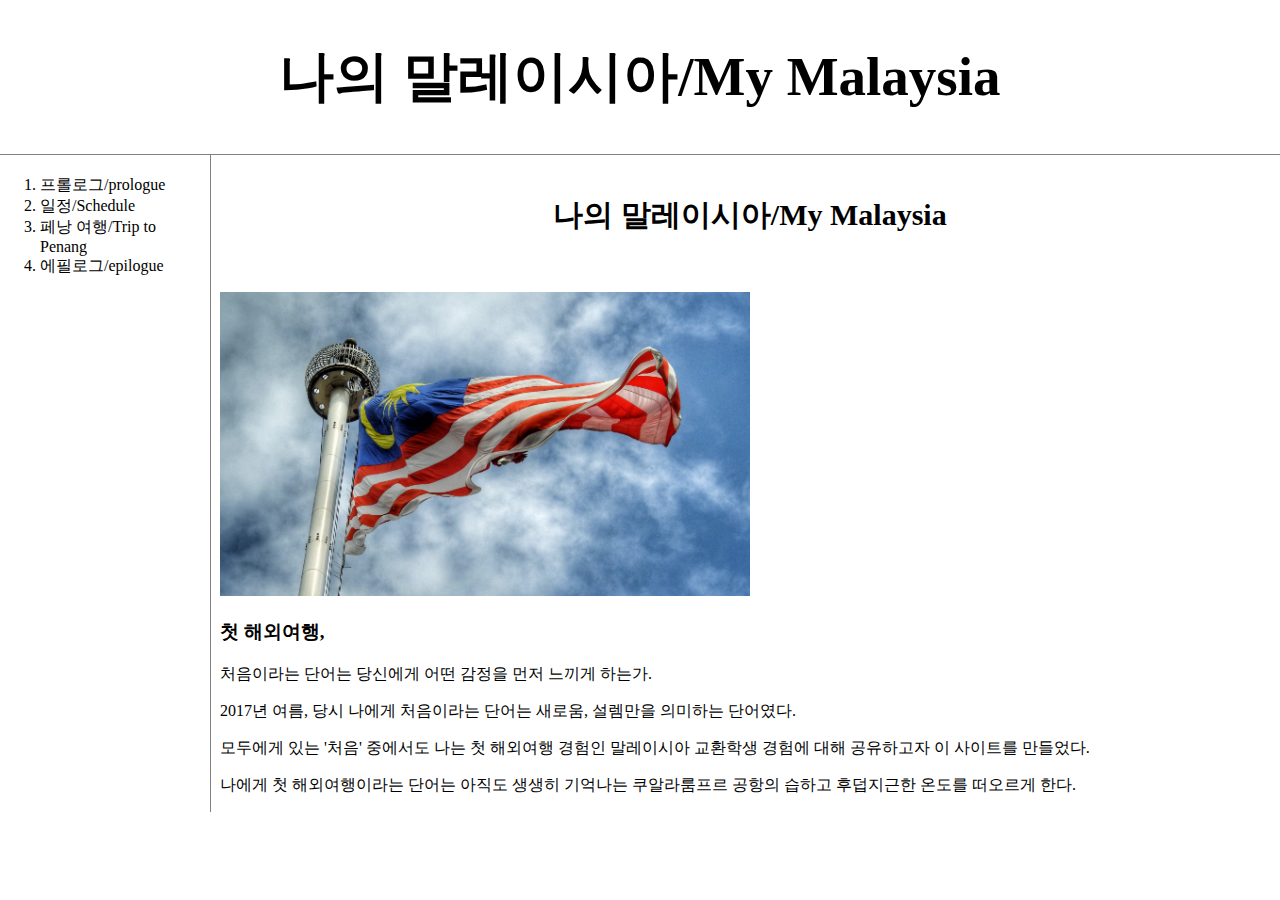
==== index.html @ fb229c93 "add css" ====
<!doctype html>
<html>
<head>
  <title>My Malaysia</title>
  <meta charset="utf-8">
  <link rel="stylesheet" href="style.css">
</head>
    <body>
      <h1><a href="index.html" title="my malaysia">나의 말레이시아/My Malaysia</a></h1>
    <div id="grid">
       <ol>
         <li><a href="1.malaysia.html" title="prologue">프롤로그/prologue</a></li>
         <li><a href="2.malaysia.html" title="schedule">일정/Schedule</a></li>
         <li><a href="3.malaysia.html" title="trip to penang">페낭 여행/Trip to Penang</a></li>
        <li><a href="4.malaysia.html" title="epilogue">에필로그/epilogue</a></li>
      </ol>
       <div id="article">
       <h2>나의 말레이시아/My Malaysia</h2>
       <p>
         <img src="malaysiaflag.jpg" width="50%">
       </p>
       <p>
        <h3>첫 해외여행, </h3></p>
      <p>
        처음이라는 단어는 당신에게 어떤 감정을 먼저 느끼게 하는가.</p>2017년 여름, 당시 나에게 처음이라는 단어는 새로움, 설렘만을 의미하는 단어였다.</p>
      <p>
        모두에게 있는 '처음' 중에서도 나는 첫 해외여행 경험인 말레이시아 교환학생 경험에 대해 공유하고자 이 사이트를 만들었다.</p>
      <p>
        나에게 첫 해외여행이라는 단어는 아직도 생생히 기억나는 쿠알라룸프르 공항의 습하고 후덥지근한 온도를 떠오르게 한다.</p>
       </div>
    </div>
    </body>
</html>
---- style.css ----
body{
  margin:0;
}
a{
  color: black;
  text-decoration: none;
}
#active{
  color:gray;
}
h1{
  font-size: 55px;
  text-align: center;
  border-bottom: 1px solid gray;
  margin: 0;
  padding: 40px;
}
h2{
  font-size: 30px;
  text-align: center;
  margin: 0;
  padding: 40px;
  text-shadow: 50px soild: gray;
}
ol{
  border-right: 1px solid gray;
  width: 150px;
  margin: 0;
  padding: 20px;
}
#grid {
  display: grid;
  grid-template-columns: 150px 1fr;
}
#grid ol{
      padding-left:40px;
}
#grid #article{
     padding-left: 70px;
}
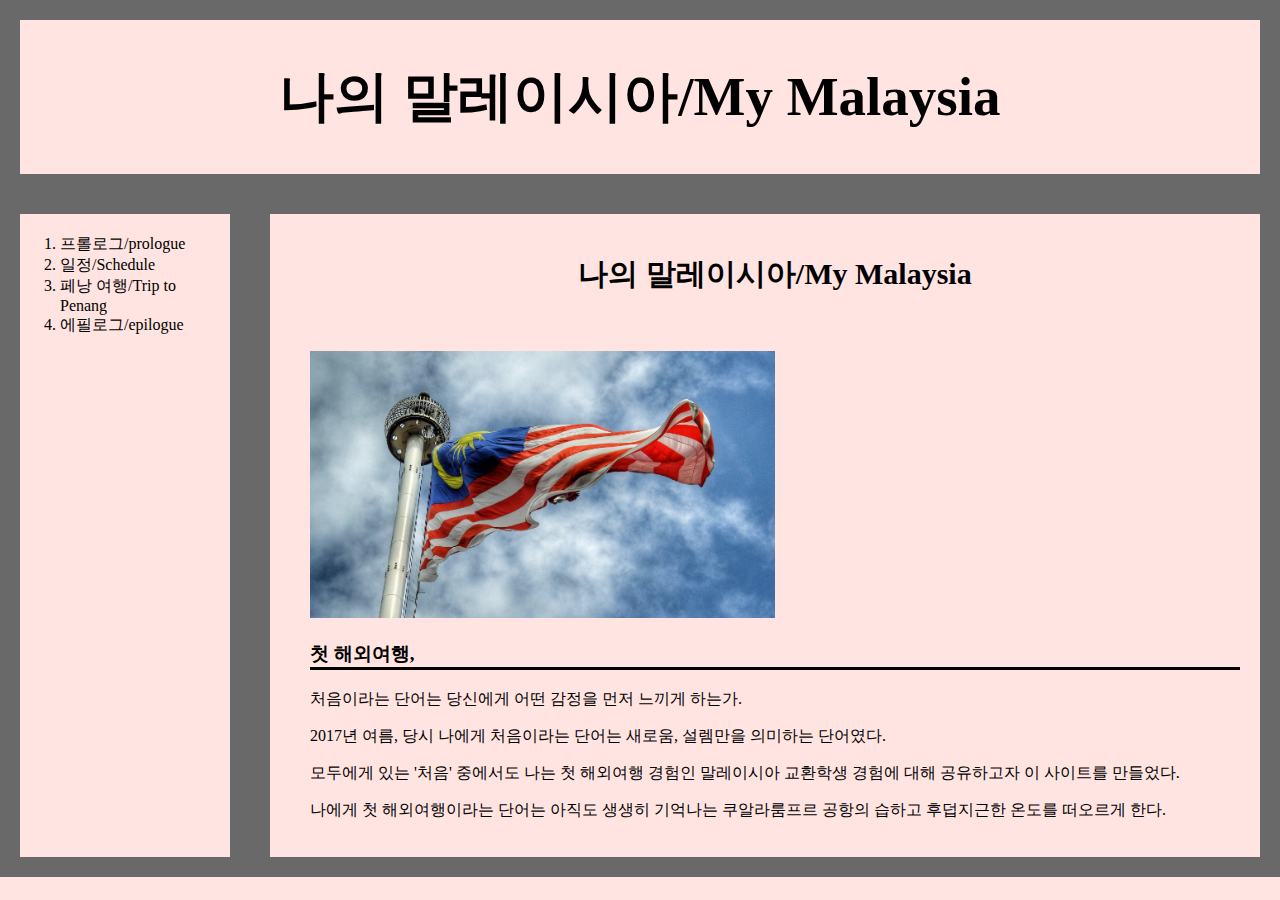
==== commit 1ee0c0fc: "add more decoration" ====
--- a/index.html
+++ b/index.html
@@ -9,7 +9,7 @@
       <h1><a href="index.html" title="my malaysia">나의 말레이시아/My Malaysia</a></h1>
     <div id="grid">
        <ol>
-         <li><a href="1.malaysia.html" title="prologue">프롤로그/prologue</a></li>
+         <li><a href="1.malaysia.html" title="prologue" >프롤로그/prologue</a></li>
          <li><a href="2.malaysia.html" title="schedule">일정/Schedule</a></li>
          <li><a href="3.malaysia.html" title="trip to penang">페낭 여행/Trip to Penang</a></li>
         <li><a href="4.malaysia.html" title="epilogue">에필로그/epilogue</a></li>
@@ -22,7 +22,9 @@
        <p>
         <h3>첫 해외여행, </h3></p>
       <p>
-        처음이라는 단어는 당신에게 어떤 감정을 먼저 느끼게 하는가.</p>2017년 여름, 당시 나에게 처음이라는 단어는 새로움, 설렘만을 의미하는 단어였다.</p>
+        처음이라는 단어는 당신에게 어떤 감정을 먼저 느끼게 하는가.</p>
+      <p>
+        2017년 여름, 당시 나에게 처음이라는 단어는 새로움, 설렘만을 의미하는 단어였다.</p>
       <p>
         모두에게 있는 '처음' 중에서도 나는 첫 해외여행 경험인 말레이시아 교환학생 경험에 대해 공유하고자 이 사이트를 만들었다.</p>
       <p>
--- a/style.css
+++ b/style.css
@@ -1,40 +1,50 @@
 body{
   margin:0;
+  background-color: MistyRose;
 }
 a{
   color: black;
   text-decoration: none;
 }
 #active{
-  color:gray;
+  color: silver;
 }
 h1{
   font-size: 55px;
   text-align: center;
-  border-bottom: 1px solid gray;
+  border: 20px solid dimgray;
   margin: 0;
   padding: 40px;
 }
 h2{
   font-size: 30px;
   text-align: center;
+  padding: 20px;
+  padding-bottom: 40px;
   margin: 0;
-  padding: 40px;
-  text-shadow: 50px soild: gray;
+}
+h3{
+  border-bottom-style: solid;
 }
 ol{
-  border-right: 1px solid gray;
+  border: 20px solid dimgray;
   width: 150px;
   margin: 0;
   padding: 20px;
 }
 #grid {
   display: grid;
-  grid-template-columns: 150px 1fr;
+  grid-template-columns: 250px 1fr;
 }
 #grid ol{
-      padding-left:40px;
+  padding-left:40px;
 }
 #grid #article{
-     padding-left: 70px;
+  border:20px solid dimgray;
+  margin: 0;
+  padding: 20px;
+  padding-left: 40px;
 }
+.saw{
+  color: SlateGray;
+}
